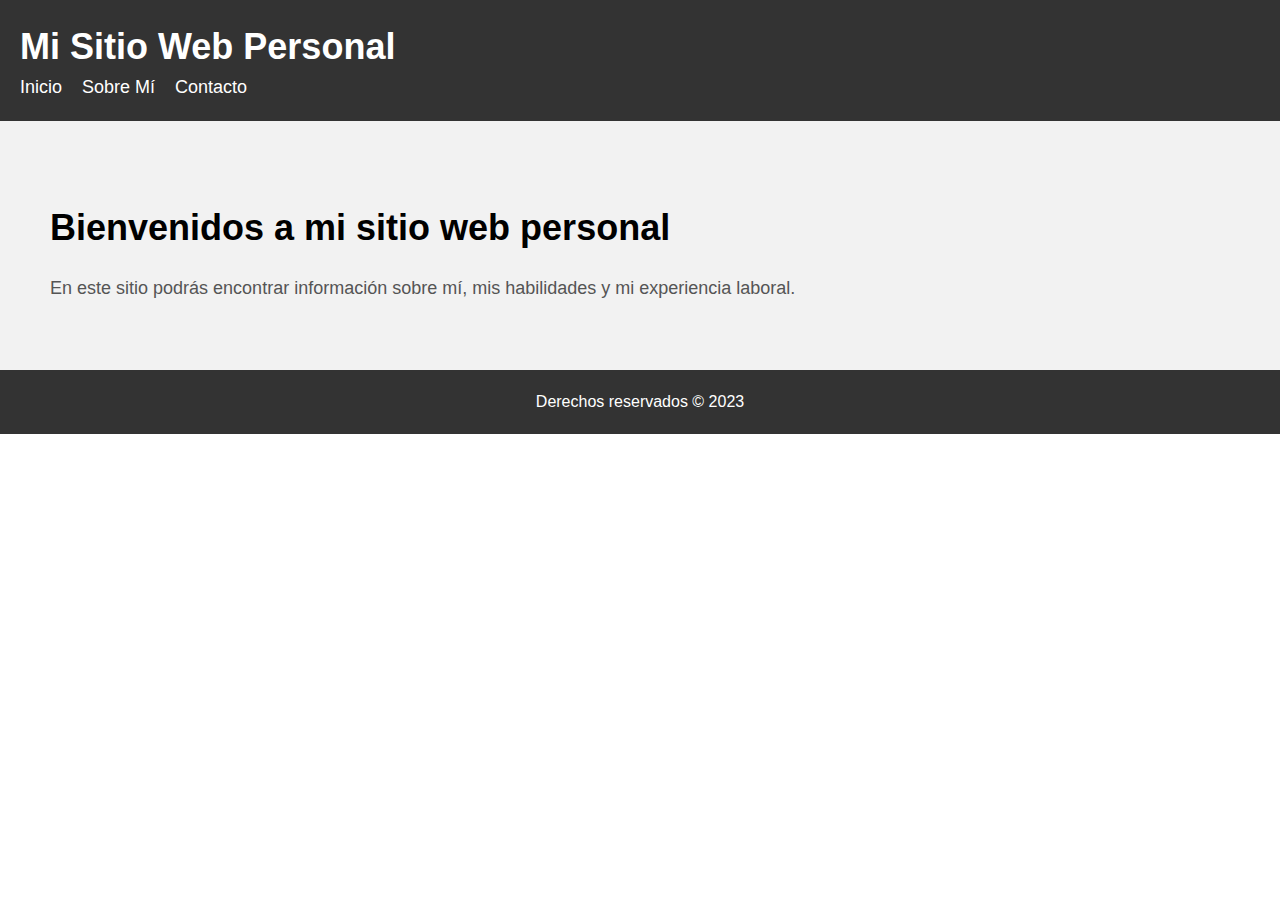
==== index.html @ 0a71324d "Se agrega archivo index.html al template del proyecto" ====
<!DOCTYPE html>
<html>
  <head>
    <title>Mi Sitio Web Personal</title>
    <link rel="stylesheet" href="estilos.css">
  </head>
  <body>
    <header>
      <h1>Mi Sitio Web Personal</h1>
      <nav>
        <ul>
          <li><a href="index.html">Inicio</a></li>
          <li><a href="sobre-mi.html">Sobre Mí</a></li>
          <li><a href="contacto.html">Contacto</a></li>
        </ul>
      </nav>
    </header>

    <main>
      <section id="inicio">
        <h2>Bienvenidos a mi sitio web personal</h2>
        <p>En este sitio podrás encontrar información sobre mí, mis habilidades y mi experiencia laboral.</p>
      </section>
    </main>

    <footer>
      <p>Derechos reservados © 2023</p>
    </footer>
  </body>
</html>
---- estilos.css ----
/* Estilos generales */
body {
  font-family: Arial, sans-serif;
  font-size: 16px;
  line-height: 1.5;
  margin: 0;
  padding: 0;
}

/* Estilos para la sección "Inicio" */
#inicio {
  background-color: #f2f2f2;
  padding: 50px;
}

#inicio h2 {
  font-size: 36px;
  margin-bottom: 20px;
}

#inicio p {
  font-size: 18px;
  color: #555;
}

/* Estilos para la sección "Sobre Mí" */
#sobre-mi {
  padding: 50px;
}

#sobre-mi h2 {
  font-size: 36px;
  margin-bottom: 20px;
}

#sobre-mi p {
  font-size: 18px;
  color: #555;
  line-height: 1.5;
}

/* Estilos para el encabezado */
header {
  background-color: #333;
  color: #fff;
  padding: 20px;
}

header h1 {
  font-size: 36px;
  margin: 0;
}

nav ul {
  margin: 0;
  padding: 0;
  list-style: none;
  display: flex;
}

nav li {
  margin-right: 20px;
}

nav li:last-child {
  margin-right: 0;
}

nav a {
  color: #fff;
  text-decoration: none;
  font-size: 18px;
}

nav a:hover {
  text-decoration: underline;
}

/* Estilos para el pie de página */
footer {
  background-color: #333;
  color: #fff;
  padding: 20px;
  text-align: center;
}

footer p {
  margin: 0;
  font-size: 16px;
}

form {
  max-width: 600px;
  margin: 0 auto;
  display: flex;
  flex-direction: column;
}

label {
  margin-bottom: 10px;
}

input, textarea {
  padding: 10px;
  border: 1px solid #ccc;
  border-radius: 4px;
  margin-bottom: 20px;
}

button {
  background-color: #4CAF50;
  color: white;
  padding: 10px;
  border: none;
  border-radius: 4px;
  cursor: pointer;
  font-size: 16px;
}

button:hover {
  background-color: #3e8e41;
}
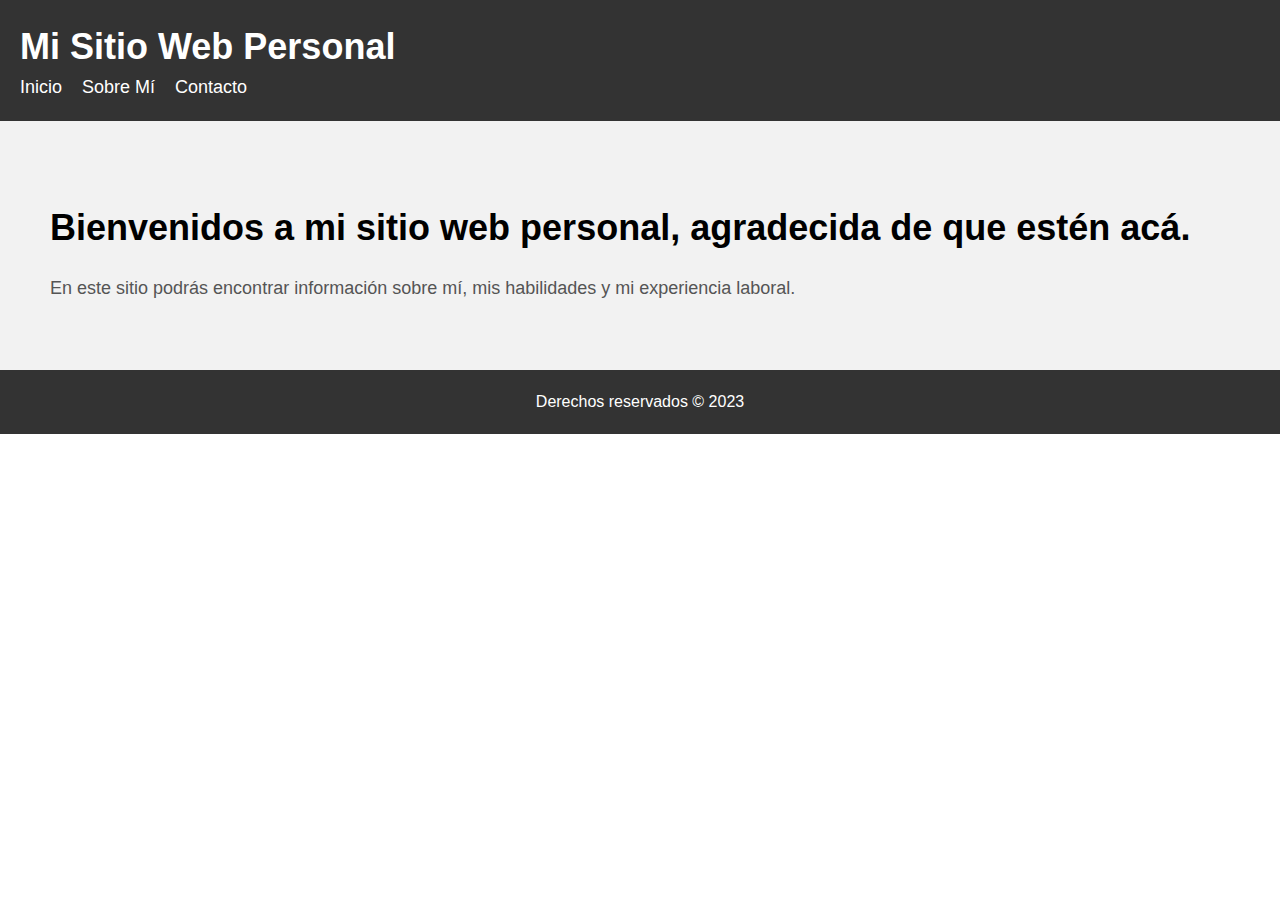
==== commit efcec4a9: "Se actualiza información en el archivo index.html" ====
--- a/index.html
+++ b/index.html
@@ -18,7 +18,7 @@
 
     <main>
       <section id="inicio">
-        <h2>Bienvenidos a mi sitio web personal</h2>
+        <h2>Bienvenidos a mi sitio web personal, agradecida de que estén acá.</h2>
         <p>En este sitio podrás encontrar información sobre mí, mis habilidades y mi experiencia laboral.</p>
       </section>
     </main>
--- a/estilos.css
+++ b/estilos.css
@@ -25,7 +25,7 @@
 
 /* Estilos para la sección "Sobre Mí" */
 #sobre-mi {
-  padding: 50px;
+  padding: 60px;
 }
 
 #sobre-mi h2 {
